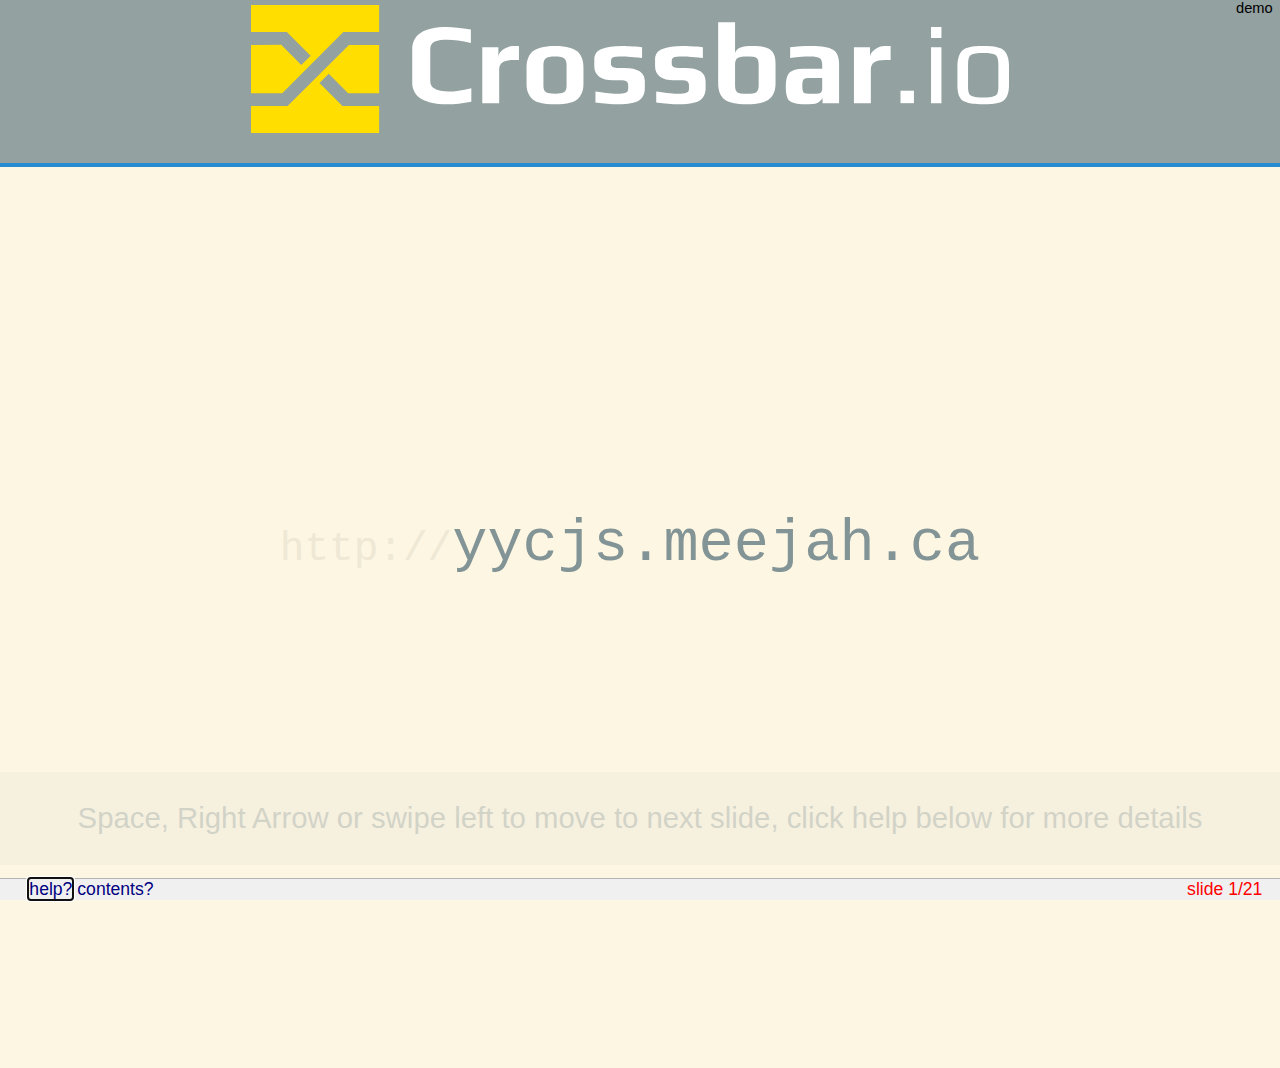
==== html/slides/js.html @ 95558c6f "genesis" ====
<?xml version="1.0" encoding="utf-8"?>
<!DOCTYPE html PUBLIC "-//W3C//DTD XHTML 1.0 Strict//EN" "http://www.w3.org/TR/xhtml1/DTD/xhtml1-strict.dtd">
<html xmlns="http://www.w3.org/1999/xhtml" lang="en" xml:lang="en">
<head>
  <title>crossbar.io / wamp</title>
  <meta name="copyright" content="" />
  <link rel="stylesheet" type="text/css" media="screen, projection, print" href="slidy.css" />
  <script src="//autobahn.s3.amazonaws.com/autobahnjs/latest/autobahn.min.jgz"></script>
  <script src="/frontend.js"></script>
  <script src="slidy.js" charset="utf-8" type="text/javascript"></script>
  <style type="text/css">

.asciicast, iframe {
height: 90%;
min-height: 90% !important;
}

    div.slide
    {
      font: 200% helvetica, arial;
height: 100%;
    }
    h1,h2,h3,h4
    {
      text-align: center;
      font-variant:small-caps;
    }
    .small
    {
      font-size: 70%;
      color: #999;
color: #657b83;
color: #eee8d5;
color: #93a1a1;
    }

    .comment
    {
      color: red;
    }

    div.slide
    {
      padding-left: 0;
     max-width: 100%;
    }

    h1
    {
      width:100%;
      text-align:center;
      border-bottom: 1px solid #2aa198;
/*      box-shadow: 0px 2px 10px -2px #b58900; */
    }
  </style>
  <style type="text/css">

@font-face
{
      font-family: 'Source Code Pro Regular';
      src: url('source-code-pro-regular.ttf') format('ttf');
}


pre { font-family: 'source code pro', monospace; font-weight: normal;}

td.linenos { background-color: #f0f0f0; padding-right: 10px; }
span.lineno { background-color: #f0f0f0; padding: 0 5px 0 5px; }
pre {  line-height: 125%; padding: 0; border-radius: 5px; border: none; width: 100%; margin: 0; border:0;}
div.highlight  { padding-left: 10%;background-color: #49483e; width: 90%; border: 0; margin:0;}

/* base03 */
pre { background-color: #002b36; }
div.highlight { background-color: #002b36;}
/* base3 (light) */
pre { background-color: #fdf6e3; }
div.highlight { background-color: #fdf6e3; }
/* base02 is: #073642 */

/* pre { padding-bottom: 0.1em; margin-bottom: 1px; } */
pre { padding-bottom: 0.3em; }

tt { font-samily: 'source code pro', monospace; color: #859900; background-color: #002b36; background-color: #fdf6e3;}

.hll { background-color: #ffffcc }
.c { color: #586e75; font-style: italic } /* Comment */
.err { color: #dc322f } /* Error */
.g { color: #839496 } /* Generic */
.k { color: #859900 } /* Keyword */
.l { color: #839496 } /* Literal */
.n { color: #93a1a1 } /* Name */
.o { color: #839496 } /* Operator */
.x { color: #839496 } /* Other */
.p { color: #839496 } /* Punctuation */
.cm { color: #586e75; font-style: italic } /* Comment.Multiline */
.cp { color: #586e75; font-style: italic } /* Comment.Preproc */
.c1 { color: #586e75; font-style: italic } /* Comment.Single */
.cs { color: #586e75; font-style: italic } /* Comment.Special */
.gd { color: #839496 } /* Generic.Deleted */
.ge { color: #839496 } /* Generic.Emph */
.gr { color: #839496 } /* Generic.Error */
.gh { color: #839496 } /* Generic.Heading */
.gi { color: #839496 } /* Generic.Inserted */
.go { color: #839496 } /* Generic.Output */
.gp { color: #839496 } /* Generic.Prompt */
.gs { color: #839496 } /* Generic.Strong */
.gu { color: #839496 } /* Generic.Subheading */
.gt { color: #839496 } /* Generic.Traceback */
.kc { color: #859900 } /* Keyword.Constant */
.kd { color: #859900 } /* Keyword.Declaration */
.kn { color: #cb4b16 } /* Keyword.Namespace */
.kp { color: #cb4b16 } /* Keyword.Pseudo */
.kr { color: #859900 } /* Keyword.Reserved */
.kt { color: #859900 } /* Keyword.Type */
.ld { color: #839496 } /* Literal.Date */
.m { color: #2aa198 } /* Literal.Number */
.s { color: #2aa198 } /* Literal.String */
.na { color: #839496 } /* Name.Attribute */
.nb { color: #268bd2 } /* Name.Builtin */
.nc { color: #268bd2 } /* Name.Class */
.no { color: #b58900 } /* Name.Constant */
.nd { color: #cb4b16 } /* Name.Decorator */
.ni { color: #cb4b16 } /* Name.Entity */
.ne { color: #cb4b16 } /* Name.Exception */
.nf { color: #268bd2 } /* Name.Function */
.nl { color: #839496 } /* Name.Label */
.nn { color: #b58900 } /* Name.Namespace */
.nx { color: #839496 } /* Name.Other */
.py { color: #268bd2 } /* Name.Property */
.nt { color: #859900 } /* Name.Tag */
.nv { color: #cb4b16 } /* Name.Variable */
.ow { color: #859900 } /* Operator.Word */
.w { color: #002b36 } /* Text.Whitespace */
.mf { color: #2aa198 } /* Literal.Number.Float */
.mh { color: #2aa198 } /* Literal.Number.Hex */
.mi { color: #2aa198 } /* Literal.Number.Integer */
.mo { color: #2aa198 } /* Literal.Number.Oct */
.sb { color: #2aa198 } /* Literal.String.Backtick */
.sc { color: #2aa198 } /* Literal.String.Char */
.sd { color: #2aa198 } /* Literal.String.Doc */
.s2 { color: #2aa198 } /* Literal.String.Double */
.se { color: #cb4b16 } /* Literal.String.Escape */
.sh { color: #2aa198 } /* Literal.String.Heredoc */
.si { color: #cb4b16 } /* Literal.String.Interpol */
.sx { color: #2aa198 } /* Literal.String.Other */
.sr { color: #2aa198 } /* Literal.String.Regex */
.s1 { color: #2aa198 } /* Literal.String.Single */
.ss { color: #2aa198 } /* Literal.String.Symbol */
.bp { color: #268bd2; font-weight: bold } /* Name.Builtin.Pseudo */
.vc { color: #268bd2 } /* Name.Variable.Class */
.vg { color: #268bd2 } /* Name.Variable.Global */
.vi { color: #268bd2 } /* Name.Variable.Instance */
.il { color: #2aa198 } /* Literal.Number.Integer.Long */



pre.output {
background-color: #073642;
background-color: #000;
color: #3a3;
padding-left: 2em; padding-right: -2em;
}

ul { margin-left: 3em; }
li { list-style-type: disc !important; }
li:before { content: (">"); font-size: 50%; }





/*** purely for yycjs/pyyyc demo stuff **/


#status {
position: absolute;
top: 0;
left: 0;
z-index: 2000;
font-size: 50%;
}
#client_count {
position: absolute;
top: 1em;
left: 0;
z-index: 2000;
font-size: 50%;
color: black;
font-size: 16pt;
}

#toggle {
position: absolute;
top: 0;
right: 0;
z-index: 2000;
font-size: 50%;
height: 1em;
width: 3em;
color: black;
}

.board {
position: absolute;
bottom: 1em;
right: 0;
z-index: 2000;
height: 25%;
width: 25%;
border: 5px solid black;
border-radius: 15px;
background-color: rgba(0, 0, 0, 0.8);
}


.board tr {
    height: 5%;
}

.board td {
    margin: 0px;
    padding: 0px;
    width: 5%;
    width: calc(5% - 2px);
    border-radius: 0.25vw;
}

.board a {
    display: block;
    border: 1px solid transparent;
    padding: 4px;
    height: 95%;
    width: 95%;
    height: calc(100% - 10px);
    width: calc(100% - 10px);
    border-radius: 0.25vw;
}

.board a:hover {
  padding: 0px;
  border: 5px solid #cb4b16;
  box-shadow: 0px 0px 15px rgba(255, 255, 255, 0.8);
}


  </style>
</head>
<body>
    <div id="status"></div>
    <div id="client_count">Clients: ?</div>
    <div id="toggle" onclick="toggle_demo();">demo</div>
    <table class="board" id="board">
        <tr><td id="pixel_0_0"><a href="#" onclick="return pixel_click(0, 0);"></a></td><td id="pixel_1_0"><a href="#" onclick="return pixel_click(1, 0);"></a></td><td id="pixel_2_0"><a href="#" onclick="return pixel_click(2, 0);"></a></td><td id="pixel_3_0"><a href="#" onclick="return pixel_click(3, 0);"></a></td><td id="pixel_4_0"><a href="#" onclick="return pixel_click(4, 0);"></a></td><td id="pixel_5_0"><a href="#" onclick="return pixel_click(5, 0);"></a></td><td id="pixel_6_0"><a href="#" onclick="return pixel_click(6, 0);"></a></td><td id="pixel_7_0"><a href="#" onclick="return pixel_click(7, 0);"></a></td><td id="pixel_8_0"><a href="#" onclick="return pixel_click(8, 0);"></a></td><td id="pixel_9_0"><a href="#" onclick="return pixel_click(9, 0);"></a></td><td id="pixel_10_0"><a href="#" onclick="return pixel_click(10, 0);"></a></td><td id="pixel_11_0"><a href="#" onclick="return pixel_click(11, 0);"></a></td><td id="pixel_12_0"><a href="#" onclick="return pixel_click(12, 0);"></a></td><td id="pixel_13_0"><a href="#" onclick="return pixel_click(13, 0);"></a></td><td id="pixel_14_0"><a href="#" onclick="return pixel_click(14, 0);"></a></td><td id="pixel_15_0"><a href="#" onclick="return pixel_click(15, 0);"></a></td></tr>
        <tr><td id="pixel_0_1"><a href="#" onclick="return pixel_click(0, 1);"></a></td><td id="pixel_1_1"><a href="#" onclick="return pixel_click(1, 1);"></a></td><td id="pixel_2_1"><a href="#" onclick="return pixel_click(2, 1);"></a></td><td id="pixel_3_1"><a href="#" onclick="return pixel_click(3, 1);"></a></td><td id="pixel_4_1"><a href="#" onclick="return pixel_click(4, 1);"></a></td><td id="pixel_5_1"><a href="#" onclick="return pixel_click(5, 1);"></a></td><td id="pixel_6_1"><a href="#" onclick="return pixel_click(6, 1);"></a></td><td id="pixel_7_1"><a href="#" onclick="return pixel_click(7, 1);"></a></td><td id="pixel_8_1"><a href="#" onclick="return pixel_click(8, 1);"></a></td><td id="pixel_9_1"><a href="#" onclick="return pixel_click(9, 1);"></a></td><td id="pixel_10_1"><a href="#" onclick="return pixel_click(10, 1);"></a></td><td id="pixel_11_1"><a href="#" onclick="return pixel_click(11, 1);"></a></td><td id="pixel_12_1"><a href="#" onclick="return pixel_click(12, 1);"></a></td><td id="pixel_13_1"><a href="#" onclick="return pixel_click(13, 1);"></a></td><td id="pixel_14_1"><a href="#" onclick="return pixel_click(14, 1);"></a></td><td id="pixel_15_1"><a href="#" onclick="return pixel_click(15, 1);"></a></td></tr>
        <tr><td id="pixel_0_2"><a href="#" onclick="return pixel_click(0, 2);"></a></td><td id="pixel_1_2"><a href="#" onclick="return pixel_click(1, 2);"></a></td><td id="pixel_2_2"><a href="#" onclick="return pixel_click(2, 2);"></a></td><td id="pixel_3_2"><a href="#" onclick="return pixel_click(3, 2);"></a></td><td id="pixel_4_2"><a href="#" onclick="return pixel_click(4, 2);"></a></td><td id="pixel_5_2"><a href="#" onclick="return pixel_click(5, 2);"></a></td><td id="pixel_6_2"><a href="#" onclick="return pixel_click(6, 2);"></a></td><td id="pixel_7_2"><a href="#" onclick="return pixel_click(7, 2);"></a></td><td id="pixel_8_2"><a href="#" onclick="return pixel_click(8, 2);"></a></td><td id="pixel_9_2"><a href="#" onclick="return pixel_click(9, 2);"></a></td><td id="pixel_10_2"><a href="#" onclick="return pixel_click(10, 2);"></a></td><td id="pixel_11_2"><a href="#" onclick="return pixel_click(11, 2);"></a></td><td id="pixel_12_2"><a href="#" onclick="return pixel_click(12, 2);"></a></td><td id="pixel_13_2"><a href="#" onclick="return pixel_click(13, 2);"></a></td><td id="pixel_14_2"><a href="#" onclick="return pixel_click(14, 2);"></a></td><td id="pixel_15_2"><a href="#" onclick="return pixel_click(15, 2);"></a></td></tr>
        <tr><td id="pixel_0_3"><a href="#" onclick="return pixel_click(0, 3);"></a></td><td id="pixel_1_3"><a href="#" onclick="return pixel_click(1, 3);"></a></td><td id="pixel_2_3"><a href="#" onclick="return pixel_click(2, 3);"></a></td><td id="pixel_3_3"><a href="#" onclick="return pixel_click(3, 3);"></a></td><td id="pixel_4_3"><a href="#" onclick="return pixel_click(4, 3);"></a></td><td id="pixel_5_3"><a href="#" onclick="return pixel_click(5, 3);"></a></td><td id="pixel_6_3"><a href="#" onclick="return pixel_click(6, 3);"></a></td><td id="pixel_7_3"><a href="#" onclick="return pixel_click(7, 3);"></a></td><td id="pixel_8_3"><a href="#" onclick="return pixel_click(8, 3);"></a></td><td id="pixel_9_3"><a href="#" onclick="return pixel_click(9, 3);"></a></td><td id="pixel_10_3"><a href="#" onclick="return pixel_click(10, 3);"></a></td><td id="pixel_11_3"><a href="#" onclick="return pixel_click(11, 3);"></a></td><td id="pixel_12_3"><a href="#" onclick="return pixel_click(12, 3);"></a></td><td id="pixel_13_3"><a href="#" onclick="return pixel_click(13, 3);"></a></td><td id="pixel_14_3"><a href="#" onclick="return pixel_click(14, 3);"></a></td><td id="pixel_15_3"><a href="#" onclick="return pixel_click(15, 3);"></a></td></tr>
        <tr><td id="pixel_0_4"><a href="#" onclick="return pixel_click(0, 4);"></a></td><td id="pixel_1_4"><a href="#" onclick="return pixel_click(1, 4);"></a></td><td id="pixel_2_4"><a href="#" onclick="return pixel_click(2, 4);"></a></td><td id="pixel_3_4"><a href="#" onclick="return pixel_click(3, 4);"></a></td><td id="pixel_4_4"><a href="#" onclick="return pixel_click(4, 4);"></a></td><td id="pixel_5_4"><a href="#" onclick="return pixel_click(5, 4);"></a></td><td id="pixel_6_4"><a href="#" onclick="return pixel_click(6, 4);"></a></td><td id="pixel_7_4"><a href="#" onclick="return pixel_click(7, 4);"></a></td><td id="pixel_8_4"><a href="#" onclick="return pixel_click(8, 4);"></a></td><td id="pixel_9_4"><a href="#" onclick="return pixel_click(9, 4);"></a></td><td id="pixel_10_4"><a href="#" onclick="return pixel_click(10, 4);"></a></td><td id="pixel_11_4"><a href="#" onclick="return pixel_click(11, 4);"></a></td><td id="pixel_12_4"><a href="#" onclick="return pixel_click(12, 4);"></a></td><td id="pixel_13_4"><a href="#" onclick="return pixel_click(13, 4);"></a></td><td id="pixel_14_4"><a href="#" onclick="return pixel_click(14, 4);"></a></td><td id="pixel_15_4"><a href="#" onclick="return pixel_click(15, 4);"></a></td></tr>
        <tr><td id="pixel_0_5"><a href="#" onclick="return pixel_click(0, 5);"></a></td><td id="pixel_1_5"><a href="#" onclick="return pixel_click(1, 5);"></a></td><td id="pixel_2_5"><a href="#" onclick="return pixel_click(2, 5);"></a></td><td id="pixel_3_5"><a href="#" onclick="return pixel_click(3, 5);"></a></td><td id="pixel_4_5"><a href="#" onclick="return pixel_click(4, 5);"></a></td><td id="pixel_5_5"><a href="#" onclick="return pixel_click(5, 5);"></a></td><td id="pixel_6_5"><a href="#" onclick="return pixel_click(6, 5);"></a></td><td id="pixel_7_5"><a href="#" onclick="return pixel_click(7, 5);"></a></td><td id="pixel_8_5"><a href="#" onclick="return pixel_click(8, 5);"></a></td><td id="pixel_9_5"><a href="#" onclick="return pixel_click(9, 5);"></a></td><td id="pixel_10_5"><a href="#" onclick="return pixel_click(10, 5);"></a></td><td id="pixel_11_5"><a href="#" onclick="return pixel_click(11, 5);"></a></td><td id="pixel_12_5"><a href="#" onclick="return pixel_click(12, 5);"></a></td><td id="pixel_13_5"><a href="#" onclick="return pixel_click(13, 5);"></a></td><td id="pixel_14_5"><a href="#" onclick="return pixel_click(14, 5);"></a></td><td id="pixel_15_5"><a href="#" onclick="return pixel_click(15, 5);"></a></td></tr>
        <tr><td id="pixel_0_6"><a href="#" onclick="return pixel_click(0, 6);"></a></td><td id="pixel_1_6"><a href="#" onclick="return pixel_click(1, 6);"></a></td><td id="pixel_2_6"><a href="#" onclick="return pixel_click(2, 6);"></a></td><td id="pixel_3_6"><a href="#" onclick="return pixel_click(3, 6);"></a></td><td id="pixel_4_6"><a href="#" onclick="return pixel_click(4, 6);"></a></td><td id="pixel_5_6"><a href="#" onclick="return pixel_click(5, 6);"></a></td><td id="pixel_6_6"><a href="#" onclick="return pixel_click(6, 6);"></a></td><td id="pixel_7_6"><a href="#" onclick="return pixel_click(7, 6);"></a></td><td id="pixel_8_6"><a href="#" onclick="return pixel_click(8, 6);"></a></td><td id="pixel_9_6"><a href="#" onclick="return pixel_click(9, 6);"></a></td><td id="pixel_10_6"><a href="#" onclick="return pixel_click(10, 6);"></a></td><td id="pixel_11_6"><a href="#" onclick="return pixel_click(11, 6);"></a></td><td id="pixel_12_6"><a href="#" onclick="return pixel_click(12, 6);"></a></td><td id="pixel_13_6"><a href="#" onclick="return pixel_click(13, 6);"></a></td><td id="pixel_14_6"><a href="#" onclick="return pixel_click(14, 6);"></a></td><td id="pixel_15_6"><a href="#" onclick="return pixel_click(15, 6);"></a></td></tr>
        <tr><td id="pixel_0_7"><a href="#" onclick="return pixel_click(0, 7);"></a></td><td id="pixel_1_7"><a href="#" onclick="return pixel_click(1, 7);"></a></td><td id="pixel_2_7"><a href="#" onclick="return pixel_click(2, 7);"></a></td><td id="pixel_3_7"><a href="#" onclick="return pixel_click(3, 7);"></a></td><td id="pixel_4_7"><a href="#" onclick="return pixel_click(4, 7);"></a></td><td id="pixel_5_7"><a href="#" onclick="return pixel_click(5, 7);"></a></td><td id="pixel_6_7"><a href="#" onclick="return pixel_click(6, 7);"></a></td><td id="pixel_7_7"><a href="#" onclick="return pixel_click(7, 7);"></a></td><td id="pixel_8_7"><a href="#" onclick="return pixel_click(8, 7);"></a></td><td id="pixel_9_7"><a href="#" onclick="return pixel_click(9, 7);"></a></td><td id="pixel_10_7"><a href="#" onclick="return pixel_click(10, 7);"></a></td><td id="pixel_11_7"><a href="#" onclick="return pixel_click(11, 7);"></a></td><td id="pixel_12_7"><a href="#" onclick="return pixel_click(12, 7);"></a></td><td id="pixel_13_7"><a href="#" onclick="return pixel_click(13, 7);"></a></td><td id="pixel_14_7"><a href="#" onclick="return pixel_click(14, 7);"></a></td><td id="pixel_15_7"><a href="#" onclick="return pixel_click(15, 7);"></a></td></tr>
        <tr><td id="pixel_0_8"><a href="#" onclick="return pixel_click(0, 8);"></a></td><td id="pixel_1_8"><a href="#" onclick="return pixel_click(1, 8);"></a></td><td id="pixel_2_8"><a href="#" onclick="return pixel_click(2, 8);"></a></td><td id="pixel_3_8"><a href="#" onclick="return pixel_click(3, 8);"></a></td><td id="pixel_4_8"><a href="#" onclick="return pixel_click(4, 8);"></a></td><td id="pixel_5_8"><a href="#" onclick="return pixel_click(5, 8);"></a></td><td id="pixel_6_8"><a href="#" onclick="return pixel_click(6, 8);"></a></td><td id="pixel_7_8"><a href="#" onclick="return pixel_click(7, 8);"></a></td><td id="pixel_8_8"><a href="#" onclick="return pixel_click(8, 8);"></a></td><td id="pixel_9_8"><a href="#" onclick="return pixel_click(9, 8);"></a></td><td id="pixel_10_8"><a href="#" onclick="return pixel_click(10, 8);"></a></td><td id="pixel_11_8"><a href="#" onclick="return pixel_click(11, 8);"></a></td><td id="pixel_12_8"><a href="#" onclick="return pixel_click(12, 8);"></a></td><td id="pixel_13_8"><a href="#" onclick="return pixel_click(13, 8);"></a></td><td id="pixel_14_8"><a href="#" onclick="return pixel_click(14, 8);"></a></td><td id="pixel_15_8"><a href="#" onclick="return pixel_click(15, 8);"></a></td></tr>
        <tr><td id="pixel_0_9"><a href="#" onclick="return pixel_click(0, 9);"></a></td><td id="pixel_1_9"><a href="#" onclick="return pixel_click(1, 9);"></a></td><td id="pixel_2_9"><a href="#" onclick="return pixel_click(2, 9);"></a></td><td id="pixel_3_9"><a href="#" onclick="return pixel_click(3, 9);"></a></td><td id="pixel_4_9"><a href="#" onclick="return pixel_click(4, 9);"></a></td><td id="pixel_5_9"><a href="#" onclick="return pixel_click(5, 9);"></a></td><td id="pixel_6_9"><a href="#" onclick="return pixel_click(6, 9);"></a></td><td id="pixel_7_9"><a href="#" onclick="return pixel_click(7, 9);"></a></td><td id="pixel_8_9"><a href="#" onclick="return pixel_click(8, 9);"></a></td><td id="pixel_9_9"><a href="#" onclick="return pixel_click(9, 9);"></a></td><td id="pixel_10_9"><a href="#" onclick="return pixel_click(10, 9);"></a></td><td id="pixel_11_9"><a href="#" onclick="return pixel_click(11, 9);"></a></td><td id="pixel_12_9"><a href="#" onclick="return pixel_click(12, 9);"></a></td><td id="pixel_13_9"><a href="#" onclick="return pixel_click(13, 9);"></a></td><td id="pixel_14_9"><a href="#" onclick="return pixel_click(14, 9);"></a></td><td id="pixel_15_9"><a href="#" onclick="return pixel_click(15, 9);"></a></td></tr>
        <tr><td id="pixel_0_10"><a href="#" onclick="return pixel_click(0, 10);"></a></td><td id="pixel_1_10"><a href="#" onclick="return pixel_click(1, 10);"></a></td><td id="pixel_2_10"><a href="#" onclick="return pixel_click(2, 10);"></a></td><td id="pixel_3_10"><a href="#" onclick="return pixel_click(3, 10);"></a></td><td id="pixel_4_10"><a href="#" onclick="return pixel_click(4, 10);"></a></td><td id="pixel_5_10"><a href="#" onclick="return pixel_click(5, 10);"></a></td><td id="pixel_6_10"><a href="#" onclick="return pixel_click(6, 10);"></a></td><td id="pixel_7_10"><a href="#" onclick="return pixel_click(7, 10);"></a></td><td id="pixel_8_10"><a href="#" onclick="return pixel_click(8, 10);"></a></td><td id="pixel_9_10"><a href="#" onclick="return pixel_click(9, 10);"></a></td><td id="pixel_10_10"><a href="#" onclick="return pixel_click(10, 10);"></a></td><td id="pixel_11_10"><a href="#" onclick="return pixel_click(11, 10);"></a></td><td id="pixel_12_10"><a href="#" onclick="return pixel_click(12, 10);"></a></td><td id="pixel_13_10"><a href="#" onclick="return pixel_click(13, 10);"></a></td><td id="pixel_14_10"><a href="#" onclick="return pixel_click(14, 10);"></a></td><td id="pixel_15_10"><a href="#" onclick="return pixel_click(15, 10);"></a></td></tr>
        <tr><td id="pixel_0_11"><a href="#" onclick="return pixel_click(0, 11);"></a></td><td id="pixel_1_11"><a href="#" onclick="return pixel_click(1, 11);"></a></td><td id="pixel_2_11"><a href="#" onclick="return pixel_click(2, 11);"></a></td><td id="pixel_3_11"><a href="#" onclick="return pixel_click(3, 11);"></a></td><td id="pixel_4_11"><a href="#" onclick="return pixel_click(4, 11);"></a></td><td id="pixel_5_11"><a href="#" onclick="return pixel_click(5, 11);"></a></td><td id="pixel_6_11"><a href="#" onclick="return pixel_click(6, 11);"></a></td><td id="pixel_7_11"><a href="#" onclick="return pixel_click(7, 11);"></a></td><td id="pixel_8_11"><a href="#" onclick="return pixel_click(8, 11);"></a></td><td id="pixel_9_11"><a href="#" onclick="return pixel_click(9, 11);"></a></td><td id="pixel_10_11"><a href="#" onclick="return pixel_click(10, 11);"></a></td><td id="pixel_11_11"><a href="#" onclick="return pixel_click(11, 11);"></a></td><td id="pixel_12_11"><a href="#" onclick="return pixel_click(12, 11);"></a></td><td id="pixel_13_11"><a href="#" onclick="return pixel_click(13, 11);"></a></td><td id="pixel_14_11"><a href="#" onclick="return pixel_click(14, 11);"></a></td><td id="pixel_15_11"><a href="#" onclick="return pixel_click(15, 11);"></a></td></tr>
        <tr><td id="pixel_0_12"><a href="#" onclick="return pixel_click(0, 12);"></a></td><td id="pixel_1_12"><a href="#" onclick="return pixel_click(1, 12);"></a></td><td id="pixel_2_12"><a href="#" onclick="return pixel_click(2, 12);"></a></td><td id="pixel_3_12"><a href="#" onclick="return pixel_click(3, 12);"></a></td><td id="pixel_4_12"><a href="#" onclick="return pixel_click(4, 12);"></a></td><td id="pixel_5_12"><a href="#" onclick="return pixel_click(5, 12);"></a></td><td id="pixel_6_12"><a href="#" onclick="return pixel_click(6, 12);"></a></td><td id="pixel_7_12"><a href="#" onclick="return pixel_click(7, 12);"></a></td><td id="pixel_8_12"><a href="#" onclick="return pixel_click(8, 12);"></a></td><td id="pixel_9_12"><a href="#" onclick="return pixel_click(9, 12);"></a></td><td id="pixel_10_12"><a href="#" onclick="return pixel_click(10, 12);"></a></td><td id="pixel_11_12"><a href="#" onclick="return pixel_click(11, 12);"></a></td><td id="pixel_12_12"><a href="#" onclick="return pixel_click(12, 12);"></a></td><td id="pixel_13_12"><a href="#" onclick="return pixel_click(13, 12);"></a></td><td id="pixel_14_12"><a href="#" onclick="return pixel_click(14, 12);"></a></td><td id="pixel_15_12"><a href="#" onclick="return pixel_click(15, 12);"></a></td></tr>
        <tr><td id="pixel_0_13"><a href="#" onclick="return pixel_click(0, 13);"></a></td><td id="pixel_1_13"><a href="#" onclick="return pixel_click(1, 13);"></a></td><td id="pixel_2_13"><a href="#" onclick="return pixel_click(2, 13);"></a></td><td id="pixel_3_13"><a href="#" onclick="return pixel_click(3, 13);"></a></td><td id="pixel_4_13"><a href="#" onclick="return pixel_click(4, 13);"></a></td><td id="pixel_5_13"><a href="#" onclick="return pixel_click(5, 13);"></a></td><td id="pixel_6_13"><a href="#" onclick="return pixel_click(6, 13);"></a></td><td id="pixel_7_13"><a href="#" onclick="return pixel_click(7, 13);"></a></td><td id="pixel_8_13"><a href="#" onclick="return pixel_click(8, 13);"></a></td><td id="pixel_9_13"><a href="#" onclick="return pixel_click(9, 13);"></a></td><td id="pixel_10_13"><a href="#" onclick="return pixel_click(10, 13);"></a></td><td id="pixel_11_13"><a href="#" onclick="return pixel_click(11, 13);"></a></td><td id="pixel_12_13"><a href="#" onclick="return pixel_click(12, 13);"></a></td><td id="pixel_13_13"><a href="#" onclick="return pixel_click(13, 13);"></a></td><td id="pixel_14_13"><a href="#" onclick="return pixel_click(14, 13);"></a></td><td id="pixel_15_13"><a href="#" onclick="return pixel_click(15, 13);"></a></td></tr>
        <tr><td id="pixel_0_14"><a href="#" onclick="return pixel_click(0, 14);"></a></td><td id="pixel_1_14"><a href="#" onclick="return pixel_click(1, 14);"></a></td><td id="pixel_2_14"><a href="#" onclick="return pixel_click(2, 14);"></a></td><td id="pixel_3_14"><a href="#" onclick="return pixel_click(3, 14);"></a></td><td id="pixel_4_14"><a href="#" onclick="return pixel_click(4, 14);"></a></td><td id="pixel_5_14"><a href="#" onclick="return pixel_click(5, 14);"></a></td><td id="pixel_6_14"><a href="#" onclick="return pixel_click(6, 14);"></a></td><td id="pixel_7_14"><a href="#" onclick="return pixel_click(7, 14);"></a></td><td id="pixel_8_14"><a href="#" onclick="return pixel_click(8, 14);"></a></td><td id="pixel_9_14"><a href="#" onclick="return pixel_click(9, 14);"></a></td><td id="pixel_10_14"><a href="#" onclick="return pixel_click(10, 14);"></a></td><td id="pixel_11_14"><a href="#" onclick="return pixel_click(11, 14);"></a></td><td id="pixel_12_14"><a href="#" onclick="return pixel_click(12, 14);"></a></td><td id="pixel_13_14"><a href="#" onclick="return pixel_click(13, 14);"></a></td><td id="pixel_14_14"><a href="#" onclick="return pixel_click(14, 14);"></a></td><td id="pixel_15_14"><a href="#" onclick="return pixel_click(15, 14);"></a></td></tr>
        <tr><td id="pixel_0_15"><a href="#" onclick="return pixel_click(0, 15);"></a></td><td id="pixel_1_15"><a href="#" onclick="return pixel_click(1, 15);"></a></td><td id="pixel_2_15"><a href="#" onclick="return pixel_click(2, 15);"></a></td><td id="pixel_3_15"><a href="#" onclick="return pixel_click(3, 15);"></a></td><td id="pixel_4_15"><a href="#" onclick="return pixel_click(4, 15);"></a></td><td id="pixel_5_15"><a href="#" onclick="return pixel_click(5, 15);"></a></td><td id="pixel_6_15"><a href="#" onclick="return pixel_click(6, 15);"></a></td><td id="pixel_7_15"><a href="#" onclick="return pixel_click(7, 15);"></a></td><td id="pixel_8_15"><a href="#" onclick="return pixel_click(8, 15);"></a></td><td id="pixel_9_15"><a href="#" onclick="return pixel_click(9, 15);"></a></td><td id="pixel_10_15"><a href="#" onclick="return pixel_click(10, 15);"></a></td><td id="pixel_11_15"><a href="#" onclick="return pixel_click(11, 15);"></a></td><td id="pixel_12_15"><a href="#" onclick="return pixel_click(12, 15);"></a></td><td id="pixel_13_15"><a href="#" onclick="return pixel_click(13, 15);"></a></td><td id="pixel_14_15"><a href="#" onclick="return pixel_click(14, 15);"></a></td><td id="pixel_15_15"><a href="#" onclick="return pixel_click(15, 15);"></a></td></tr>
      </table>
<div class="slide">
<!-- gathered html -->
<h1 style="valign:center;"><img height="128" width="auto" style="max-height: 10%;" src="crossbar_icon_and_text_vectorized_yellow_icon.svg" /></h1>

<div style="display: table; height: 80%; width: 100%;">
  <div style="display: table-cell; vertical-align: middle; height: 100%; width: 100%; text-align: center;">
    <p style="margin-bottom: 2em; font-family: 'source code pro', monospace;"><span style="color:#eee8d5;" class="small">http://</span>yycjs.meejah.ca</p>
  </div>
</div>
<!-- /html -->

</div>

<div class="slide">
<!-- gathered html -->
<h1 style="valign:center;"><img height="128" width="auto" style="max-height: 10%;" src="crossbar_icon_and_text_vectorized_yellow_icon.svg" /></h1>

<div style="display: table; height: 80%; width: 100%;">
  <div class="incremental" style="display: table-cell; vertical-align: middle; height: 100%; width: 100%; text-align: center;">

    <img height="250" width="auto" src="avatar-transparent.svg" />
    <p>mike warren<br/><span style="color:#93a1a1; font-size: 33%; position: relative; top: -.4em; font-family: 'source code pro', monospace;">https://</span><span style="color: #dc322f; font-family: 'source code pro', monospace; font-weight: bold;">meejah<span style="font-size: 66%; font-weight: normal;">.ca</span></span></p>
  </div>
</div>
<!-- /html -->

</div>

<div class="slide">
<!-- gathered html -->
<h1>table of contents</h1>
<ul class="incremental">
  <li>Specification <span class="small">(WAMP)</span></li>
  <li>Libraries <span class="small">(Autobahn)</span></li>
  <li>Router <span class="small">(Crossbar)</span></li>
  <li>Demo! (and code)</li>
<!--  <img src="overview.svg" width="80%" height="auto" /> -->
</ul>
<!-- /html -->

</div>

<div class="slide">
<!-- gathered html -->
 <h1>overview</h1>
 <ul class="incremental">
   <li>WAMP <span class="small">&ldquo;Web Application Messaging Protocol&rdquo;</span></li>
   <li>Remote Procedure Calls (RPC) &amp; PubSub</li>
   <li>&ldquo;routed&rdquo;</li>
   <li>Crossbar.io: WAMP router</li>
   <li>Autobahn: <span class="incremental"> <span>.js, </span><span>Python, </span><span>&hellip;</span></li>
 </ul>
<!-- /html -->

</div>

<div class="slide">
<!-- gathered html -->
<h1>why WAMP?</h1>
<ul class="incremental">
  <li>Microservices! SOA! &hellip;</li>
  <li>Simple, popular patterns <span class="small">(PubSub, RPC)</span></li>
  <li class="incremental"><span>Cross-language</span><br/>
      <span class="small">JS, Python, C++, Java,</span>
      <span class="small" style="font-size: 40%;">C#, Erlang, Go, Haskell, Lua, Objective-C, PHP, Ruby</span></li>
  <li>Integration / deployment</li>
</ul>
<!-- /html -->

</div>

<div class="slide">
<!-- gathered html -->
<h1>WAMP</h1>
<ul class="incremental">
  <li>IETF-proposed specification</li>
  <li>several router + client implementations</li>
  <li class="incremental">RPC: <span>register</span><span>, call</span></li>
  <li class="incremental">PubSub: <span>publish</span><span>, subscribe</span></li>
  <li class="incremental">Routed: <span>broker/dealer</span>
    <ul>
      <li class="incremental">pros:<span> NATs</span><span>, permissions</span><span>, orchestration &hellip;</span></li>
      <li class="incremental">cons:<span> SPOF</span><span>, bandwidth &hellip;</span></li>
    </ul>
  </li>
</ul>
    
<!-- /html -->

</div>

<div class="slide">
<!-- gathered html -->
<h1>Autobahn</h1>
<ul class="incremental">
  <li>Transports: <span class="incremental"><span>WebSockets</span><span>, TCP</span><span>, Unix</span><span>, pipes</span><span> &hellip;</span></span></li>
  <li>Serializations: <span class="incremental"><span>JSON</span><span>, msgpack</span><span class="small">, CBOR</span><span class="small">, UBJSON</span><span> &hellip;</span></span></li>
  <li>Authentication: realms with roles</li>
  <li>Authorization: URI-space</li>
  <li class="incremental">Symmetric: <span>any component</span><span> can register</span><span>, call</span><span>, subscribe</span><span>, publish</span></li>
</ul>
<!-- /html -->

</div>

<div class="slide">
<!-- gathered html -->
<h1>Crossbar</h1>
<ul class="incremental">
  <li>Implements a WAMP router</li>
  <li>Authentication: anonymous, ticket, cryptosign, cookie, TLS</li>
  <li>Authorization: static and dynamic</li>
  <li>Uses WAMP internally</li>
  <li>Exposes a WAMP API</li>
  <li>HTTP ReST bridge</li>
  <li>Many 'generic' Web services: <span class="small">e.g. upload files, support long-poll, reverse-proxy, WSGI, CGI, JSON-value, &hellip;</span></li>
</ul>
<!-- /html -->

</div>

<div class="slide">
<!-- gathered html -->
<h1>demo?</h2>

<ul>
  <li><tt style="font-size: 150%;"><a style="color:#93a1a1;" href="http://yycjs.meejah.ca/collabra-doodle.html">yycjs.meejah.ca</a></tt></li>
  <li>simple! bare-bones! no-dependencies JS</li>
  <li>full-featured demos &rarr; <tt>https://demo.crossbar.io/</tt></li>
  <li class="incremental">WAMP API:
    <ul class="incremental">
      <li>backend: <tt>meejah.click</tt></li>
      <li>backend: <tt>meejah.get_board</tt></li>
      <li>backend: <tt>meejah.get_client_count</tt></li>
      <li>backend: publishes <tt>meejah.board_update</tt>, <tt>meejah.board_invalid</tt>
      <li>browser: subscribes to, calls above</li>
    </ul>
  </li>
</ul>
<!-- /html -->

</div>

<div class="slide">
<!-- gathered html -->
<h1>boilerplate</h1><!-- /html -->

  <div class="incremental">
<div class="highlight"><pre><span></span><span class="kd">var</span> <span class="nx">autobahn</span> <span class="o">=</span> <span class="nx">require</span><span class="p">(</span><span class="s1">&#39;autobahn&#39;</span><span class="p">);</span>
</pre></div>
<!--- chunk -->
<div class="highlight"><pre><span></span><span class="kd">var</span> <span class="nx">connection</span> <span class="o">=</span> <span class="k">new</span> <span class="nx">autobahn</span><span class="p">.</span><span class="nx">Connection</span><span class="p">({</span>
    <span class="nx">url</span><span class="o">:</span> <span class="s1">&#39;ws://yycjs.meejah.ca/ws&#39;</span><span class="p">,</span>
    <span class="nx">realm</span><span class="o">:</span> <span class="s1">&#39;demo&#39;</span><span class="p">,</span>
<span class="p">});</span>
</pre></div>
<!--- chunk -->
<div class="highlight"><pre><span></span><span class="nx">connection</span><span class="p">.</span><span class="nx">onopen</span> <span class="o">=</span> <span class="kd">function</span> <span class="p">(</span><span class="nx">session</span><span class="p">)</span> <span class="p">{</span>
    <span class="nx">wamp_session</span> <span class="o">=</span> <span class="nx">session</span><span class="p">;</span>
    <span class="cm">/* ...interesting code goes here... */</span>
<span class="p">};</span>
</pre></div>
<!--- chunk -->
<div class="highlight"><pre><span></span><span class="nx">connection</span><span class="p">.</span><span class="nx">open</span><span class="p">();</span>
</pre></div>
<!--- chunk -->
  </div>
</div>

<div class="slide">
<!-- gathered html -->
<h1>frontend</h1><!-- /html -->

  <div class="incremental">
<div class="highlight"><pre><span></span><span class="nx">connection</span><span class="p">.</span><span class="nx">onopen</span> <span class="o">=</span> <span class="kd">function</span><span class="p">(</span><span class="nx">session</span><span class="p">)</span> <span class="p">{</span>
</pre></div>
<!--- chunk -->
<div class="highlight"><pre><span></span>    <span class="kd">function</span> <span class="nx">on_board_update</span><span class="p">(</span><span class="nx">args</span><span class="p">,</span> <span class="nx">kwargs</span><span class="p">)</span> <span class="p">{</span>
	<span class="cm">/* write me */</span>
    <span class="p">}</span>
</pre></div>
<!--- chunk -->
<div class="highlight"><pre><span></span>    <span class="nx">session</span><span class="p">.</span><span class="nx">subscribe</span><span class="p">(</span>
	<span class="s1">&#39;meejah.board_update&#39;</span><span class="p">,</span>
	<span class="nx">on_board_update</span>
    <span class="p">);</span>
</pre></div>
<!--- chunk -->
<div class="highlight"><pre><span></span>    <span class="kd">function</span> <span class="nx">on_board_invalid</span><span class="p">()</span> <span class="p">{</span>
	<span class="cm">/* write me */</span>
    <span class="p">}</span>
</pre></div>
<!--- chunk -->
<div class="highlight"><pre><span></span>    <span class="nx">session</span><span class="p">.</span><span class="nx">subscribe</span><span class="p">(</span>
	<span class="s1">&#39;meejah.board_invalid&#39;</span><span class="p">,</span>
	<span class="nx">on_board_invalid</span>
    <span class="p">);</span>
</pre></div>
<!--- chunk -->
<div class="highlight"><pre><span></span>    <span class="cm">/* get the initial board-state */</span>
    <span class="nx">on_board_invalid</span><span class="p">();</span>
<span class="p">}</span>
</pre></div>
<!--- chunk -->
  </div>
</div>

<div class="slide">
<!-- gathered html -->
<h1>frontend</h1><!-- /html -->

  <div class="incremental">
<div class="highlight"><pre><span></span><span class="cm">/* globals are bad, right? */</span>
<span class="kd">var</span> <span class="nx">wamp_session</span> <span class="o">=</span> <span class="kc">null</span><span class="p">;</span>
</pre></div>
<!--- chunk -->
<div class="highlight"><pre><span></span><span class="kd">function</span> <span class="nx">pixel_click</span><span class="p">(</span><span class="nx">x</span><span class="p">,</span> <span class="nx">y</span><span class="p">)</span> <span class="p">{</span>
</pre></div>
<!--- chunk -->
<div class="highlight"><pre><span></span>    <span class="k">if</span> <span class="p">(</span><span class="nx">wamp_session</span><span class="p">)</span> <span class="p">{</span>
</pre></div>
<!--- chunk -->
<div class="highlight"><pre><span></span>        <span class="nx">wamp_session</span><span class="p">.</span><span class="nx">call</span><span class="p">(</span>
	    <span class="s2">&quot;meejah.click&quot;</span><span class="p">,</span>
	    <span class="p">[</span><span class="nx">x</span><span class="p">,</span> <span class="nx">y</span><span class="p">],</span>
	<span class="p">);</span>
    <span class="p">}</span>
<span class="p">}</span>
</pre></div>
<!--- chunk -->
  </div>
</div>

<div class="slide">
<!-- gathered html -->
<h1>frontend</h1><!-- /html -->

  <div class="incremental">
<div class="highlight"><pre><span></span><span class="cm">/* we&#39;re inside connection.onopen */</span>
<span class="kd">function</span> <span class="nx">on_board_invalid</span><span class="p">()</span> <span class="p">{</span>
    <span class="nx">session</span><span class="p">.</span><span class="nx">call</span><span class="p">(</span><span class="s2">&quot;meejah.get_board&quot;</span><span class="p">)</span>
        <span class="p">.</span><span class="nx">then</span><span class="p">(</span><span class="kd">function</span><span class="p">(</span><span class="nx">board</span><span class="p">)</span> <span class="p">{</span>
            <span class="k">for</span> <span class="p">(</span><span class="kd">var</span> <span class="nx">x</span> <span class="o">=</span> <span class="mi">0</span><span class="p">;</span> <span class="nx">x</span> <span class="o">&lt;</span> <span class="mi">16</span><span class="p">;</span> <span class="nx">x</span><span class="o">++</span><span class="p">)</span> <span class="p">{</span>
		<span class="k">for</span> <span class="p">(</span><span class="kd">var</span> <span class="nx">y</span> <span class="o">=</span> <span class="mi">0</span><span class="p">;</span> <span class="nx">y</span> <span class="o">&lt;</span> <span class="mi">16</span><span class="p">;</span> <span class="nx">y</span><span class="o">++</span><span class="p">)</span> <span class="p">{</span>
                    <span class="kd">var</span> <span class="nx">id</span> <span class="o">=</span> <span class="s2">&quot;pixel_&quot;</span> <span class="o">+</span> <span class="nx">x</span> <span class="o">+</span> <span class="s2">&quot;_&quot;</span> <span class="o">+</span> <span class="nx">y</span><span class="p">;</span>
                    <span class="kd">var</span> <span class="nx">color</span> <span class="o">=</span> <span class="s2">&quot;rgb(&quot;</span>
                        <span class="o">+</span> <span class="nx">board</span><span class="p">[</span><span class="nx">x</span><span class="p">][</span><span class="nx">y</span><span class="p">][</span><span class="mi">0</span><span class="p">]</span> <span class="o">+</span> <span class="s2">&quot;, &quot;</span>
                        <span class="o">+</span> <span class="nx">board</span><span class="p">[</span><span class="nx">x</span><span class="p">][</span><span class="nx">y</span><span class="p">][</span><span class="mi">1</span><span class="p">]</span> <span class="o">+</span> <span class="s2">&quot;, &quot;</span>
                        <span class="o">+</span> <span class="nx">board</span><span class="p">[</span><span class="nx">x</span><span class="p">][</span><span class="nx">y</span><span class="p">][</span><span class="mi">2</span><span class="p">]</span> <span class="o">+</span> <span class="s2">&quot;)&quot;</span><span class="p">;</span>
		    
                    <span class="nb">document</span><span class="p">.</span><span class="nx">getElementById</span><span class="p">(</span><span class="nx">id</span><span class="p">).</span><span class="nx">style</span><span class="p">.</span><span class="nx">background</span> <span class="o">=</span> <span class="nx">color</span><span class="p">;</span>
                <span class="p">}</span>
            <span class="p">}</span>
        <span class="p">});</span>
</pre></div>
<!--- chunk -->
<div class="highlight"><pre><span></span>    <span class="nx">session</span><span class="p">.</span><span class="nx">call</span><span class="p">(</span><span class="s2">&quot;meejah.get_client_count&quot;</span><span class="p">)</span>
	<span class="p">.</span><span class="nx">then</span><span class="p">(</span><span class="kd">function</span><span class="p">(</span><span class="nx">clients</span><span class="p">)</span> <span class="p">{</span>
	    <span class="nb">document</span><span class="p">.</span><span class="nx">getElementById</span><span class="p">(</span><span class="s2">&quot;client_count&quot;</span><span class="p">).</span><span class="nx">innerHTML</span> <span class="o">=</span> <span class="s2">&quot;Clients: &quot;</span> <span class="o">+</span> <span class="nx">clients</span><span class="p">;</span>
	<span class="p">});</span>
<span class="p">}</span>
</pre></div>
<!--- chunk -->
<div class="highlight"><pre><span></span><span class="nx">session</span><span class="p">.</span><span class="nx">subscribe</span><span class="p">(</span><span class="s1">&#39;meejah.board_invalid&#39;</span><span class="p">,</span> <span class="nx">on_board_invalid</span><span class="p">);</span>
</pre></div>
<!--- chunk -->
  </div>
</div>

<div class="slide">
<!-- gathered html -->
<h1>frontend</h1><!-- /html -->

  <div class="incremental">
<div class="highlight"><pre><span></span><span class="cm">/* we&#39;re inside connection.onopen */</span>
<span class="kd">function</span> <span class="nx">on_board_update</span><span class="p">(</span><span class="nx">args</span><span class="p">,</span> <span class="nx">kwargs</span><span class="p">)</span> <span class="p">{</span>
</pre></div>
<!--- chunk -->
<div class="highlight"><pre><span></span>    <span class="kd">var</span> <span class="nx">x</span> <span class="o">=</span> <span class="nx">args</span><span class="p">[</span><span class="mi">0</span><span class="p">];</span>
    <span class="kd">var</span> <span class="nx">y</span> <span class="o">=</span> <span class="nx">args</span><span class="p">[</span><span class="mi">1</span><span class="p">];</span>
    <span class="kd">var</span> <span class="nx">color</span> <span class="o">=</span> <span class="nx">args</span><span class="p">[</span><span class="mi">2</span><span class="p">];</span>
</pre></div>
<!--- chunk -->
<div class="highlight"><pre><span></span>    <span class="nx">pix</span> <span class="o">=</span> <span class="nb">document</span><span class="p">.</span><span class="nx">getElementById</span><span class="p">(</span><span class="s2">&quot;pixel_&quot;</span> <span class="o">+</span> <span class="nx">x</span> <span class="o">+</span> <span class="s2">&quot;_&quot;</span> <span class="o">+</span> <span class="nx">y</span><span class="p">);</span>
    <span class="kd">var</span> <span class="nx">bgcolor</span> <span class="o">=</span> <span class="s2">&quot;rgba(&quot;</span> <span class="o">+</span> <span class="nx">color</span><span class="p">[</span><span class="mi">0</span><span class="p">]</span> <span class="o">+</span> <span class="s2">&quot;, &quot;</span> <span class="o">+</span> <span class="nx">color</span><span class="p">[</span><span class="mi">1</span><span class="p">]</span> <span class="o">+</span> <span class="s2">&quot;, &quot;</span> <span class="o">+</span> <span class="nx">color</span><span class="p">[</span><span class="mi">2</span><span class="p">]</span> <span class="o">+</span> <span class="s2">&quot;, 1.0)&quot;</span><span class="p">;</span>
    <span class="nx">pix</span><span class="p">.</span><span class="nx">style</span><span class="p">.</span><span class="nx">background</span> <span class="o">=</span> <span class="nx">bgcolor</span><span class="p">;</span>
<span class="p">}</span>
</pre></div>
<!--- chunk -->
<div class="highlight"><pre><span></span><span class="nx">session</span><span class="p">.</span><span class="nx">subscribe</span><span class="p">(</span><span class="s1">&#39;meejah.board_update&#39;</span><span class="p">,</span> <span class="nx">on_board_update</span><span class="p">);</span>
</pre></div>
<!--- chunk -->
  </div>
</div>

<div class="slide">
<!-- gathered html -->
<h1>backend</h1><!-- /html -->

  <div class="incremental">
<div class="highlight"><pre><span></span><span class="kd">var</span> <span class="nx">_clients</span> <span class="o">=</span> <span class="k">new</span> <span class="nx">Map</span><span class="p">();</span>
</pre></div>
<!--- chunk -->
<div class="highlight"><pre><span></span><span class="kd">function</span> <span class="nx">client_create</span><span class="p">(</span><span class="nx">client_id</span><span class="p">)</span> <span class="p">{</span>
</pre></div>
<!--- chunk -->
<div class="highlight"><pre><span></span>    <span class="cm">/* each client gets a 16x16 array of bools */</span>
    <span class="kd">var</span> <span class="nx">new_board</span> <span class="o">=</span> <span class="k">new</span> <span class="nb">Array</span><span class="p">(</span><span class="mi">16</span><span class="p">);</span>
    <span class="k">for</span> <span class="p">(</span><span class="kd">var</span> <span class="nx">i</span><span class="o">=</span><span class="mi">0</span><span class="p">;</span> <span class="nx">i</span> <span class="o">&lt;</span> <span class="mi">16</span><span class="p">;</span> <span class="nx">i</span><span class="o">++</span><span class="p">)</span> <span class="p">{</span>
	<span class="nx">new_board</span><span class="p">[</span><span class="nx">i</span><span class="p">]</span> <span class="o">=</span> <span class="k">new</span> <span class="nb">Array</span><span class="p">(</span><span class="mi">16</span><span class="p">);</span>
	<span class="k">for</span> <span class="p">(</span><span class="kd">var</span> <span class="nx">j</span><span class="o">=</span><span class="mi">0</span><span class="p">;</span> <span class="nx">j</span> <span class="o">&lt;</span> <span class="mi">16</span><span class="p">;</span> <span class="nx">j</span><span class="o">++</span><span class="p">)</span> <span class="p">{</span>
	    <span class="nx">new_board</span><span class="p">[</span><span class="nx">i</span><span class="p">][</span><span class="nx">j</span><span class="p">]</span> <span class="o">=</span> <span class="kc">false</span><span class="p">;</span>
	<span class="p">}</span>
    <span class="p">}</span>
</pre></div>
<!--- chunk -->
<div class="highlight"><pre><span></span>    <span class="cm">/* assign a color to the client */</span>
    <span class="kd">var</span> <span class="nx">new_color</span> <span class="o">=</span> <span class="nx">_client_color</span><span class="p">.</span><span class="nx">next</span><span class="p">().</span><span class="nx">value</span><span class="p">;</span>
    <span class="cm">/* freshly-minted client */</span>
</pre></div>
<!--- chunk -->
<div class="highlight"><pre><span></span>    <span class="k">return</span> <span class="p">{</span>
	<span class="nx">id</span><span class="o">:</span> <span class="nx">client_id</span><span class="p">,</span>
	<span class="nx">color</span><span class="o">:</span> <span class="nx">new_color</span><span class="p">,</span>
	<span class="nx">board</span><span class="o">:</span> <span class="nx">new_board</span><span class="p">,</span>
    <span class="p">}</span>
<span class="p">}</span>
</pre></div>
<!--- chunk -->
  </div>
</div>

<div class="slide">
<!-- gathered html -->
<h1>backend</h1><!-- /html -->

  <div class="incremental">
<div class="highlight"><pre><span></span><span class="kd">function</span> <span class="nx">board_click</span><span class="p">(</span><span class="nx">client_id</span><span class="p">,</span> <span class="nx">x</span><span class="p">,</span> <span class="nx">y</span><span class="p">)</span> <span class="p">{</span>
</pre></div>
<!--- chunk -->
<div class="highlight"><pre><span></span>    <span class="cm">/* for each click on a square, toggle the state */</span>
    <span class="nx">client</span> <span class="o">=</span> <span class="nx">_clients</span><span class="p">.</span><span class="nx">get</span><span class="p">(</span><span class="nx">client_id</span><span class="p">);</span>
    <span class="nx">client</span><span class="p">.</span><span class="nx">board</span><span class="p">[</span><span class="nx">x</span><span class="p">][</span><span class="nx">y</span><span class="p">]</span> <span class="o">=</span> <span class="o">!</span><span class="nx">client</span><span class="p">.</span><span class="nx">board</span><span class="p">[</span><span class="nx">x</span><span class="p">][</span><span class="nx">y</span><span class="p">];</span>
<span class="p">}</span>
</pre></div>
<!--- chunk -->
  </div>
</div>

<div class="slide">
<!-- gathered html -->
<h1>backend</h1><!-- /html -->

  <div class="incremental">
<div class="highlight"><pre><span></span><span class="kd">var</span> <span class="nx">connection</span> <span class="o">=</span> <span class="k">new</span> <span class="nx">autobahn</span><span class="p">.</span><span class="nx">Connection</span><span class="p">(</span><span class="cm">/*...*/</span><span class="p">);</span>
</pre></div>
<!--- chunk -->
<div class="highlight"><pre><span></span><span class="kd">var</span> <span class="nx">_clients</span> <span class="o">=</span> <span class="k">new</span> <span class="nx">Map</span><span class="p">();</span>
</pre></div>
<!--- chunk -->
<div class="highlight"><pre><span></span><span class="nx">connection</span><span class="p">.</span><span class="nx">onopen</span> <span class="o">=</span> <span class="kd">function</span> <span class="p">(</span><span class="nx">session</span><span class="p">)</span> <span class="p">{</span>
</pre></div>
<!--- chunk -->
<div class="highlight"><pre><span></span>    <span class="kd">function</span> <span class="nx">client_click</span><span class="p">(</span><span class="nx">args</span><span class="p">,</span> <span class="nx">kwargs</span><span class="p">,</span> <span class="nx">details</span><span class="p">)</span> <span class="p">{</span>
	<span class="cm">/* write me! */</span>
    <span class="p">}</span>
    <span class="nx">session</span><span class="p">.</span><span class="nx">register</span><span class="p">(</span><span class="s1">&#39;meejah.click&#39;</span><span class="p">,</span> <span class="nx">client_click</span><span class="p">);</span>
</pre></div>
<!--- chunk -->
<div class="highlight"><pre><span></span>    <span class="kd">function</span> <span class="nx">board_state</span><span class="p">()</span> <span class="p">{</span>
	<span class="cm">/* write me! */</span>
    <span class="p">}</span>
    <span class="nx">session</span><span class="p">.</span><span class="nx">register</span><span class="p">(</span><span class="s1">&#39;meejah.get_board&#39;</span><span class="p">,</span> <span class="nx">board_state</span><span class="p">);</span>
</pre></div>
<!--- chunk -->
<div class="highlight"><pre><span></span>    <span class="cm">/* API method to get client-count */</span>
    <span class="nx">session</span><span class="p">.</span><span class="nx">register</span><span class="p">(</span>
	<span class="s1">&#39;meejah.get_client_count&#39;</span><span class="p">,</span>
	<span class="kd">function</span><span class="p">()</span> <span class="p">{</span> <span class="k">return</span> <span class="nx">_clients</span><span class="p">.</span><span class="nx">size</span> <span class="p">}</span>
    <span class="p">);</span>
<span class="p">};</span>
<span class="nx">connection</span><span class="p">.</span><span class="nx">open</span><span class="p">();</span>
</pre></div>
<!--- chunk -->
  </div>
</div>

<div class="slide">
<!-- gathered html -->
<h1>backend</h1><!-- /html -->

  <div class="incremental">
<div class="highlight"><pre><span></span><span class="nx">connection</span><span class="p">.</span><span class="nx">onopen</span> <span class="o">=</span> <span class="kd">function</span> <span class="p">(</span><span class="nx">session</span><span class="p">)</span> <span class="p">{</span>
</pre></div>
<!--- chunk -->
<div class="highlight"><pre><span></span>    <span class="cm">/* ... */</span>
    <span class="kd">function</span> <span class="nx">client_click</span><span class="p">(</span><span class="nx">args</span><span class="p">,</span> <span class="nx">kwargs</span><span class="p">,</span> <span class="nx">details</span><span class="p">)</span> <span class="p">{</span>
	<span class="kd">var</span> <span class="nx">x</span> <span class="o">=</span> <span class="nx">args</span><span class="p">[</span><span class="mi">0</span><span class="p">];</span>
	<span class="kd">var</span> <span class="nx">y</span> <span class="o">=</span> <span class="nx">args</span><span class="p">[</span><span class="mi">1</span><span class="p">];</span>
</pre></div>
<!--- chunk -->
<div class="highlight"><pre><span></span>	<span class="nx">board_click</span><span class="p">(</span><span class="nx">details</span><span class="p">.</span><span class="nx">caller</span><span class="p">,</span> <span class="nx">x</span><span class="p">,</span> <span class="nx">y</span><span class="p">);</span>
	<span class="nx">session</span><span class="p">.</span><span class="nx">publish</span><span class="p">(</span>
	    <span class="s1">&#39;meejah.board_update&#39;</span><span class="p">,</span>
	    <span class="p">[</span><span class="nx">x</span><span class="p">,</span> <span class="nx">y</span><span class="p">,</span> <span class="nx">board_color_at</span><span class="p">(</span><span class="nx">x</span><span class="p">,</span> <span class="nx">y</span><span class="p">)]</span>
	<span class="p">);</span>
    <span class="p">}</span>
    <span class="nx">session</span><span class="p">.</span><span class="nx">register</span><span class="p">(</span><span class="s1">&#39;meejah.click&#39;</span><span class="p">,</span> <span class="nx">client_click</span><span class="p">);</span>
<span class="p">}</span>
</pre></div>
<!--- chunk -->
  </div>
</div>

<div class="slide">
<!-- gathered html -->
<h1>backend</h1><!-- /html -->

  <div class="incremental">
<div class="highlight"><pre><span></span><span class="kd">function</span> <span class="nx">board_color_at</span><span class="p">(</span><span class="nx">x</span><span class="p">,</span> <span class="nx">y</span><span class="p">)</span> <span class="p">{</span>
</pre></div>
<!--- chunk -->
<div class="highlight"><pre><span></span>    <span class="cm">/* union of all clients&#39; state at a particular location */</span>
    <span class="kd">var</span> <span class="nx">color</span> <span class="o">=</span> <span class="p">[</span><span class="mi">0</span><span class="p">,</span> <span class="mi">0</span><span class="p">,</span> <span class="mi">0</span><span class="p">];</span>

    <span class="nx">_clients</span><span class="p">.</span><span class="nx">forEach</span><span class="p">(</span><span class="kd">function</span> <span class="p">(</span><span class="nx">client</span><span class="p">)</span> <span class="p">{</span>
	<span class="k">if</span> <span class="p">(</span><span class="nx">client</span><span class="p">.</span><span class="nx">board</span><span class="p">[</span><span class="nx">x</span><span class="p">][</span><span class="nx">y</span><span class="p">])</span> <span class="p">{</span>
	    <span class="cm">/* taking max of each component, not e.g. average */</span>
	    <span class="nx">color</span> <span class="o">=</span> <span class="p">[</span>
		<span class="nb">Math</span><span class="p">.</span><span class="nx">max</span><span class="p">(</span><span class="nx">color</span><span class="p">[</span><span class="mi">0</span><span class="p">],</span> <span class="nx">client</span><span class="p">.</span><span class="nx">color</span><span class="p">.</span><span class="nx">r</span><span class="p">),</span>
		<span class="nb">Math</span><span class="p">.</span><span class="nx">max</span><span class="p">(</span><span class="nx">color</span><span class="p">[</span><span class="mi">1</span><span class="p">],</span> <span class="nx">client</span><span class="p">.</span><span class="nx">color</span><span class="p">.</span><span class="nx">g</span><span class="p">),</span>
		<span class="nb">Math</span><span class="p">.</span><span class="nx">max</span><span class="p">(</span><span class="nx">color</span><span class="p">[</span><span class="mi">2</span><span class="p">],</span> <span class="nx">client</span><span class="p">.</span><span class="nx">color</span><span class="p">.</span><span class="nx">b</span><span class="p">),</span>
	    <span class="p">];</span>
	<span class="p">}</span>
    <span class="p">});</span>
    <span class="k">return</span> <span class="nx">color</span><span class="p">;</span>
<span class="p">}</span>
</pre></div>
<!--- chunk -->
  </div>
</div>

<div class="slide">
<!-- gathered html -->
<h1>backend</h1><!-- /html -->

  <div class="incremental">
<div class="highlight"><pre><span></span><span class="nx">connection</span><span class="p">.</span><span class="nx">onopen</span> <span class="o">=</span> <span class="kd">function</span> <span class="p">(</span><span class="nx">session</span><span class="p">)</span> <span class="p">{</span>
</pre></div>
<!--- chunk -->
<div class="highlight"><pre><span></span>    <span class="cm">/* ... */</span>
    <span class="cm">/* notice when clients come and go */</span>
    <span class="kd">function</span> <span class="nx">client_join</span><span class="p">(</span><span class="nx">args</span><span class="p">)</span> <span class="p">{</span>
</pre></div>
<!--- chunk -->
<div class="highlight"><pre><span></span>	<span class="kd">var</span> <span class="nx">details</span> <span class="o">=</span> <span class="nx">args</span><span class="p">[</span><span class="mi">0</span><span class="p">];</span>
	<span class="nx">_clients</span><span class="p">.</span><span class="nx">set</span><span class="p">(</span><span class="nx">details</span><span class="p">.</span><span class="nx">session</span><span class="p">,</span> <span class="nx">client_create</span><span class="p">(</span><span class="nx">details</span><span class="p">.</span><span class="nx">session</span><span class="p">));</span>
        <span class="nx">session</span><span class="p">.</span><span class="nx">publish</span><span class="p">(</span><span class="s2">&quot;meejah.board_invalid&quot;</span><span class="p">)</span>	
    <span class="p">}</span>
</pre></div>
<!--- chunk -->
<div class="highlight"><pre><span></span>    <span class="kd">function</span> <span class="nx">client_left</span><span class="p">(</span><span class="nx">args</span><span class="p">)</span> <span class="p">{</span>
	<span class="kd">var</span> <span class="nx">session_id</span> <span class="o">=</span> <span class="nx">args</span><span class="p">[</span><span class="mi">0</span><span class="p">];</span>
        <span class="nx">_clients</span><span class="p">.</span><span class="k">delete</span><span class="p">(</span><span class="nx">session_id</span><span class="p">);</span>
	<span class="nx">session</span><span class="p">.</span><span class="nx">publish</span><span class="p">(</span><span class="s2">&quot;meejah.board_invalid&quot;</span><span class="p">);</span>
    <span class="p">}</span>
</pre></div>
<!--- chunk -->
<div class="highlight"><pre><span></span>    <span class="nx">session</span><span class="p">.</span><span class="nx">subscribe</span><span class="p">(</span><span class="s2">&quot;wamp.session.on_join&quot;</span><span class="p">,</span> <span class="nx">client_join</span><span class="p">)</span>
    <span class="nx">session</span><span class="p">.</span><span class="nx">subscribe</span><span class="p">(</span><span class="s2">&quot;wamp.session.on_leave&quot;</span><span class="p">,</span> <span class="nx">client_left</span><span class="p">)</span>
<span class="p">}</span>
</pre></div>
<!--- chunk -->
  </div>
</div>

<div class="slide">
<!-- gathered html -->
<h1 style="valign:center;"><img height="128" width="auto" style="max-height: 10%;" src="crossbar_icon_and_text_vectorized_yellow_icon.svg" /></h1>

<div style="display: table; height: 80%; width: 100%; font-size: 200%;">
  <div style="display: table-cell; vertical-align: middle; height: 100%; width: 100%; text-align: center;">

    <p style="margin-bottom: 1em; font-family: 'source code pro', monospace;"><span style="color:#eee8d5;" class="small">http://</span>crossbar.io</p>
    <p style="margin-bottom: 4em; font-family: 'source code pro', monospace;"><span style="color:#eee8d5;" class="small">http://</span>autobahn.ws</p>
  </div>
</div>
<!-- /html -->

</div>


  <script type="text/javascript">
    var _demo_on = true;
    function toggle_demo() {
	_demo_on = !_demo_on;
	if (_demo_on) {
	    document.getElementById("board").style.opacity = "1.0";
	    document.getElementById("status").style.opacity = "1.0";
	    document.getElementById("client_count").style.opacity = "1.0";
	} else {
	    document.getElementById("board").style.opacity = "0.0";
	    document.getElementById("status").style.opacity = "0.0";
	    document.getElementById("client_count").style.opacity = "0.0";
        }
    }
    toggle_demo();
  </script>

</body>
</html>
---- html/slides/slidy.css ----
/* slidy.css

   Copyright (c) 2005-2010 W3C (MIT, ERCIM, Keio), All Rights Reserved.
   W3C liability, trademark, document use and software licensing
   rules apply, see:

   http://www.w3.org/Consortium/Legal/copyright-documents
   http://www.w3.org/Consortium/Legal/copyright-software
*/
body
{
  margin: 0 0 0 0;
  padding: 0 0 0 0;
  width: 100%;
  height: 100%;
  color: #839496;
  background-color: #073642 !important;
  background-color: #fdf6e3; !important;
  font-family: "Gill Sans MT", "Gill Sans", GillSans, sans-serif;
  font-size: 14pt;
}

html { background-color: #fdf6e3; }

div.toolbar {
  position: fixed; z-index: 200;
  top: auto; bottom: 0; left: 0; right: 0;
  height: 1.2em; text-align: right;
  padding-left: 1em;
  padding-right: 1em; 
  font-size: 60%;
  color: red;
  background-color: rgb(240,240,240);
  border-top: solid 1px rgb(180,180,180);
}

div.toolbar span.copyright {
  color: black;
  margin-left: 0.5em;
}

div.initial_prompt {
  position: absolute;
  z-index: 1000;
  bottom: 1.2em;
  width: 100%;
  background-color: rgb(200,200,200);
  opacity: 0.35;
  background-color: rgb(200,200,200, 0.35);
  cursor: pointer;
}

div.initial_prompt p.help {
  text-align: center;
}

div.initial_prompt p.close {
  text-align: right;
  font-style: italic;
}

div.slidy_toc {
  position: absolute;
  z-index: 300;
  width: 60%;
  max-width: 30em;
  height: 30em;
  overflow: auto;
  top: auto;
  right: auto;
  left: 4em;
  bottom: 4em;
  padding: 1em;
  background: rgb(240,240,240);
  border-style: solid;
  border-width: 2px;
  font-size: 60%;
}

div.slidy_toc .toc_heading {
  text-align: center;
  width: 100%;
  margin: 0;
  margin-bottom: 1em;
  border-bottom-style: solid;
  border-bottom-color: rgb(180,180,180);
  border-bottom-width: 1px;
}

div.slide {
  z-index: 20;
  margin: 0 0 0 0;
  padding-top: 0;
  padding-bottom: 0;
  padding-left: 20px;
  padding-right: 20px;
  border-width: 0;
  clear: both;
  top: 0;
  bottom: 0;
  left: 0;
  right: 0;
  line-height: 120%;
  background-color: transparent;
}

div.background {
  display: none;
}

div.handout {
  margin-left: 20px;
  margin-right: 20px;
}

div.slide.titlepage {
  text-align: center;
}

div.slide.titlepage h1 {
  padding-top: 10%;
  margin-right: 0;
}

div.slide h1 {
  padding-left: 0;
  padding-right: 20pt;
  padding-top: 4pt;
  padding-bottom: 4pt;
  margin-top: 0;
  margin-left: 0;
  margin-right: 60pt;
  margin-bottom: 0.5em;
  display: block;
  font-size: 160%;
  line-height: 1.2em;
  background: transparent;
  background-color: #93a1a1 !important;
  color: #fdf6e3; !important;
  border-bottom: 4px solid #268bd2;
}

div.toc {
  position: absolute;
  top: auto;
  bottom: 4em;
  left: 4em;
  right: auto;
  width: 60%;
  max-width: 30em;
  height: 30em;
  border: solid thin black;
  padding: 1em;
  background: rgb(240,240,240);
  color: black;
  z-index: 300;
  overflow: auto;
  display: block;
  visibility: visible;
}

div.toc-heading {
  width: 100%;
  border-bottom: solid 1px rgb(180,180,180);
  margin-bottom: 1em;
  text-align: center;
}

img {
  image-rendering: optimize-quality;
}

pre {
 font-weight: bold;
 line-height: 120%;
 padding-top: 0.2em;
 padding-bottom: 0.2em;
 padding-left: 1em;
 padding-right: 1em;
 border: 2px solid #95ABD0;
 color: #00428C;
}

li pre { margin-left: 0; }

blockquote { font-style: italic }

img { background-color: transparent }

p.copyright { font-size: smaller }

.center { text-align: center }
.footnote { font-size: smaller; margin-left: 2em; }

a img { border-width: 0; border-style: none }

a:visited { color: navy }
a:link { color: navy }
a:hover { color: red; text-decoration: underline }
a:active { color: red; text-decoration: underline }

a {text-decoration: none}
.navbar a:link {color: white}
.navbar a:visited {color: yellow}
.navbar a:active {color: red}
.navbar a:hover {color: red}

ul { list-style-type: disc; }
ul ul { list-style-type: circle; }
ul ul ul { list-style-type: square; }
ul ul ul ul { list-style-type: disc; }
li { margin-left: 0.5em; margin-top: 0.5em; }
li li { font-size: 85%; font-style: italic }
li li li { font-size: 85%; font-style: normal }

div dt
{
  margin-left: 0;
  margin-top: 1em;
  margin-bottom: 0.5em;
  font-weight: bold;
}
div dd
{
  margin-left: 2em;
  margin-bottom: 0.5em;
}


p,pre,ul,ol,blockquote,h2,h3,h4,h5,h6,dl,table {
  margin-left: 1em;
  margin-right: 1em;
}

p.subhead { font-weight: bold; margin-top: 2em; }

.smaller { font-size: smaller }
.bigger { font-size: 130% }

td,th { padding: 0.2em }

ul {
  margin: 0.5em 1.5em 0.5em 1.5em;
  padding: 0;
}

ol {
  margin: 0.5em 1.5em 0.5em 1.5em;
  padding: 0;
}

ul { list-style-type: square; }
ul ul { list-style-type: disc; }
ul ul ul { list-style-type: circle; }
ul ul ul ul { list-style-type: disc; }

ul li { 
  list-style: square;
  margin: 0.1em 0em 0.6em 0;
  padding: 0 0 0 0;
  line-height: 140%;
}

ol li { 
  margin: 0.1em 0em 0.6em 1.5em;
  padding: 0 0 0 0px;
  line-height: 140%;
  list-style-type: decimal;
}

li ul li { 
  font-size: 85%; 
  font-style: italic;
  list-style-type: disc;
  background: transparent;
  padding: 0 0 0 0;
}
li li ul li { 
  font-size: 85%; 
  font-style: normal;
  list-style-type: circle;
  background: transparent;
  padding: 0 0 0 0;
}
li li li ul li {
  list-style-type: disc;
  background: transparent;
  padding: 0 0 0 0;
}

li ol li {
  list-style-type: decimal;
}


li li ol li {
  list-style-type: decimal;
}

/*
 setting class="outline on ol or ul makes it behave as an
 ouline list where blocklevel content in li elements is
 hidden by default and can be expanded or collapsed with
 mouse click. Set class="expand" on li to override default
*/

ol.outline li:hover { cursor: pointer }
ol.outline li.nofold:hover { cursor: default }

ul.outline li:hover { cursor: pointer }
ul.outline li.nofold:hover { cursor: default }

ol.outline { list-style:decimal; }
ol.outline ol { list-style-type:lower-alpha }

ol.outline li.nofold {
  padding: 0 0 0 20px;
  background: transparent url(../graphics/nofold-dim.gif) no-repeat 0px 0.5em;
}
ol.outline li.unfolded {
  padding: 0 0 0 20px;
  background: transparent url(../graphics/fold-dim.gif) no-repeat 0px 0.5em;
}
ol.outline li.folded {
  padding: 0 0 0 20px;
  background: transparent url(../graphics/unfold-dim.gif) no-repeat 0px 0.5em;
}
ol.outline li.unfolded:hover {
  padding: 0 0 0 20px;
  background: transparent url(../graphics/fold.gif) no-repeat 0px 0.5em;
}
ol.outline li.folded:hover {
  padding: 0 0 0 20px;
  background: transparent url(../graphics/unfold.gif) no-repeat 0px 0.5em;
}

ul.outline li.nofold {
  padding: 0 0 0 20px;
  background: transparent url(../graphics/nofold-dim.gif) no-repeat 0px 0.5em;
}
ul.outline li.unfolded {
  padding: 0 0 0 20px;
  background: transparent url(../graphics/fold-dim.gif) no-repeat 0px 0.5em;
}
ul.outline li.folded {
  padding: 0 0 0 20px;
  background: transparent url(../graphics/unfold-dim.gif) no-repeat 0px 0.5em;
}
ul.outline li.unfolded:hover {
  padding: 0 0 0 20px;
  background: transparent url(../graphics/fold.gif) no-repeat 0px 0.5em;
}
ul.outline li.folded:hover {
  padding: 0 0 0 20px;
  background: transparent url(../graphics/unfold.gif) no-repeat 0px 0.5em;
}

/* for slides with class "title" in table of contents */
a.titleslide { font-weight: bold; font-style: italic }

/*
 hide images for work around for save as bug
 where browsers fail to save images used by CSS
*/
img.hidden { display: none; visibility: hidden }
div.initial_prompt { display: none; visibility: hidden }

  div.slide {
     visibility: visible;
     position: inherit;
  }
  div.handout {
     border-top-style: solid;
     border-top-width: thin;
     border-top-color: black;
  }

@media screen {
  .hidden { display: none; visibility: visible }

  div.slide.hidden { display: block; visibility: visible }
  div.handout.hidden { display: block; visibility: visible }
  div.background { display: none; visibility: hidden }
  body.single_slide div.initial_prompt { display: block; visibility: visible }
  body.single_slide div.background { display: block; visibility: visible }
  body.single_slide div.background.hidden { display: none; visibility: hidden }
  body.single_slide .invisible { visibility: hidden }
  body.single_slide .hidden { display: none; visibility: hidden }
  body.single_slide div.slide { position: absolute }
  body.single_slide div.handout { display: none; visibility: hidden }
}

@media print {
  .hidden { display: block; visibility: visible }

  div.slide pre { font-size: 60%; padding-left: 0.5em; }
  div.toolbar { display: none; visibility: hidden; }
  div.slidy_toc { display: none; visibility: hidden; }
  div.background { display: none; visibility: hidden; }
  div.slide { page-break-before: always }
  /* :first-child isn't reliable for print media */
  div.slide.first-slide { page-break-before: avoid }
}
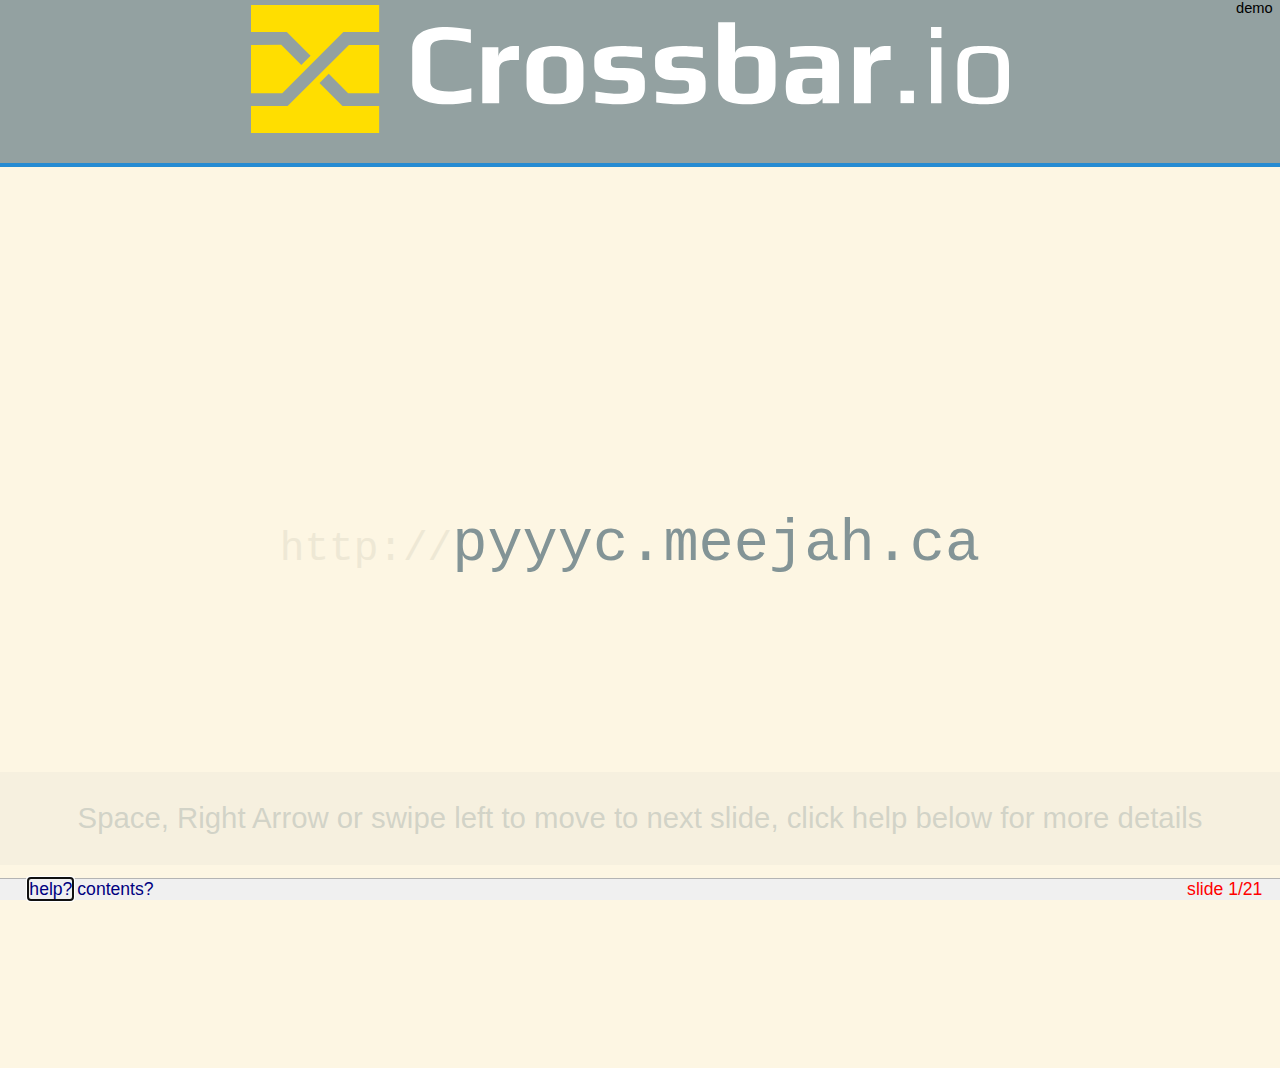
==== commit 0a6dae52: "yycjs -> pyyyc domain-name" ====
--- a/html/slides/js.html
+++ b/html/slides/js.html
@@ -273,7 +273,7 @@
 
 <div style="display: table; height: 80%; width: 100%;">
   <div style="display: table-cell; vertical-align: middle; height: 100%; width: 100%; text-align: center;">
-    <p style="margin-bottom: 2em; font-family: 'source code pro', monospace;"><span style="color:#eee8d5;" class="small">http://</span>yycjs.meejah.ca</p>
+    <p style="margin-bottom: 2em; font-family: 'source code pro', monospace;"><span style="color:#eee8d5;" class="small">http://</span>pyyyc.meejah.ca</p>
   </div>
 </div>
 <!-- /html -->
@@ -327,7 +327,7 @@
 <!-- gathered html -->
 <h1>why WAMP?</h1>
 <ul class="incremental">
-  <li>Microservices! SOA! &hellip;</li>
+  <li>Microservices! SOA! IoT! &hellip;</li>
   <li>Simple, popular patterns <span class="small">(PubSub, RPC)</span></li>
   <li class="incremental"><span>Cross-language</span><br/>
       <span class="small">JS, Python, C++, Java,</span>
@@ -393,8 +393,8 @@
 <h1>demo?</h2>
 
 <ul>
-  <li><tt style="font-size: 150%;"><a style="color:#93a1a1;" href="http://yycjs.meejah.ca/collabra-doodle.html">yycjs.meejah.ca</a></tt></li>
-  <li>simple! bare-bones! no-dependencies JS</li>
+  <li><tt style="font-size: 150%;"><a style="color:#93a1a1;" href="http://pyyyc.meejah.ca/collabra-doodle.html">pyyyc.meejah.ca</a></tt></li>
+  <li>bare-bones! simple!</li>
   <li>full-featured demos &rarr; <tt>https://demo.crossbar.io/</tt></li>
   <li class="incremental">WAMP API:
     <ul class="incremental">
